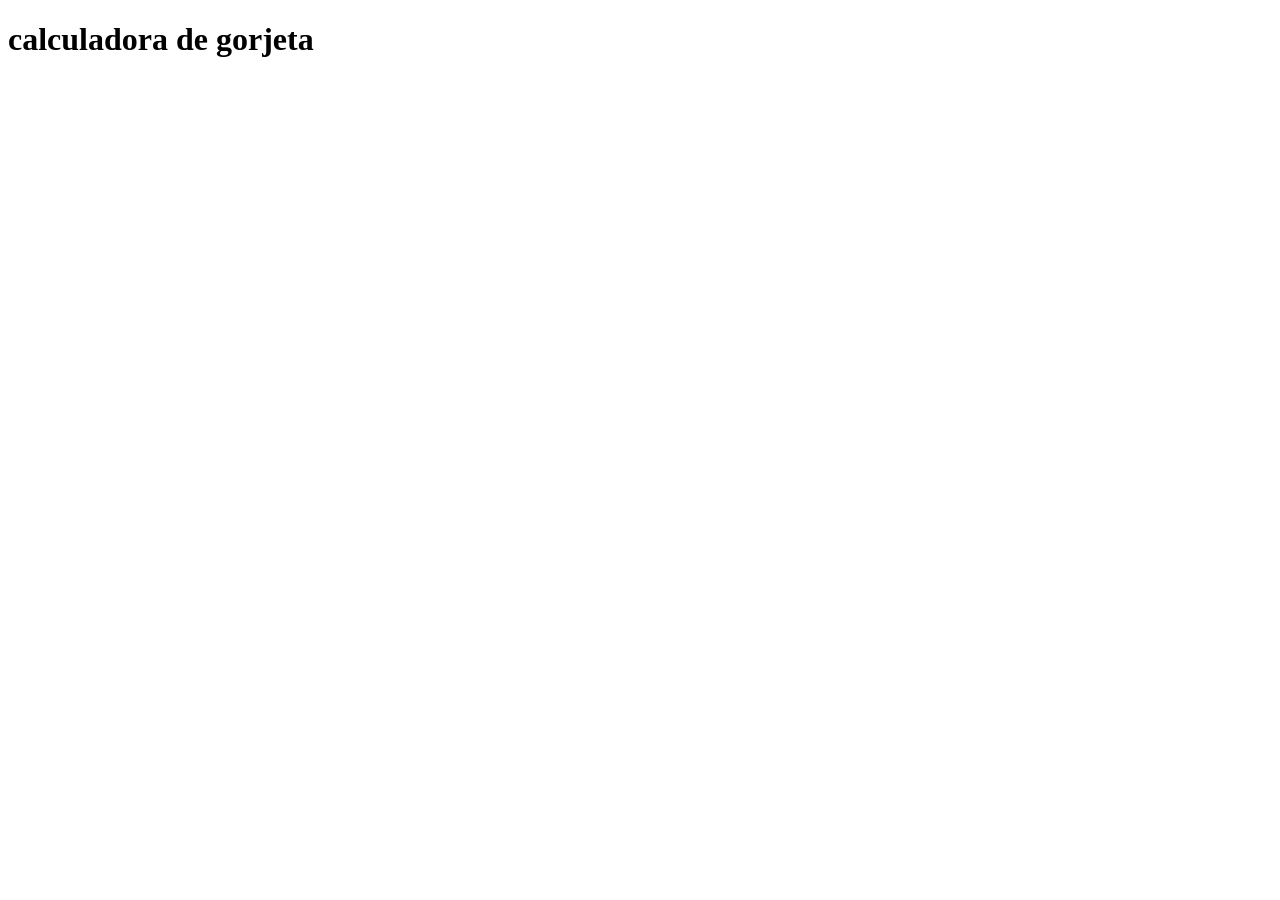
==== images/index.html @ c5e8bdc3 "primeiro commit do HTML" ====
<!DOCTYPE html>
<html lang="en">
<head>
    <meta charset="UTF-8">
    <meta name="viewport" content="width=device-width, initial-scale=1.0">
    <title>calculadora de gorjeta</title>
</head>
<body>
    <h1>calculadora de gorjeta</h1>
</body>
</html>
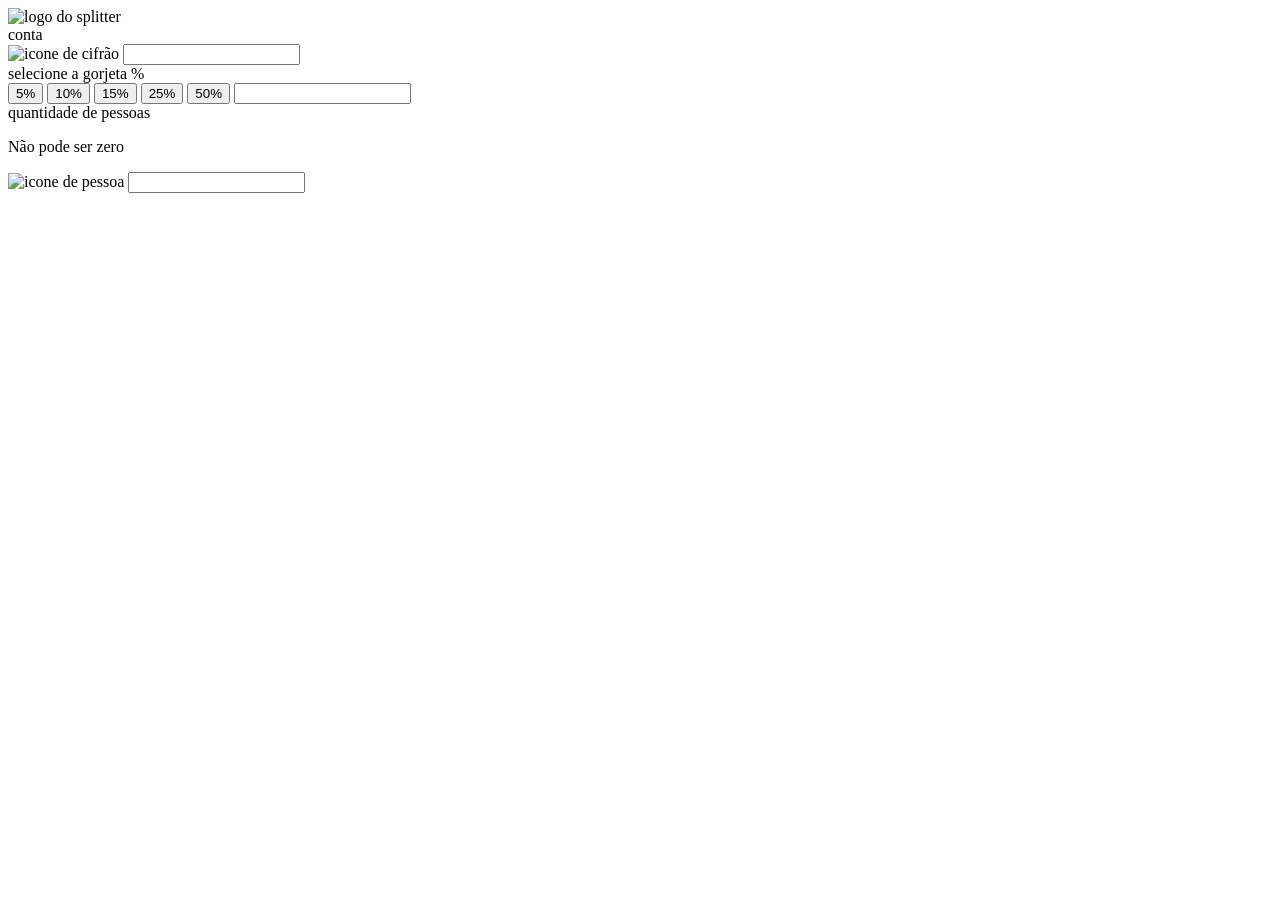
==== commit c56b7554: "segundo commit do HTML" ====
--- a/images/index.html
+++ b/images/index.html
@@ -6,6 +6,42 @@
     <title>calculadora de gorjeta</title>
 </head>
 <body>
-    <h1>calculadora de gorjeta</h1>
+    <header>
+<img src="./imagens/logo.svg" alt="logo do splitter">
+    </header>
+
+    <main>
+        <section class="informacoes">
+<form action="">
+    <div class="conta">
+        <label for="conta">conta</label>
+        <div>
+            <img src="./imagens/icon-dollar.svg" alt="icone de cifrão">
+  <input type="number" name="conta" id="conta">
+        </div>
+    </div>
+
+    <div class="gorjeta">
+        <label for="outra">selecione a gorjeta %</label>
+        <div>
+            <input type="button"  value="5%">
+            <input type="button"  value="10%">
+            <input type="button"  value="15%">
+            <input type="button"  value="25%">
+            <input type="button"  value="50%">
+            <input type="number" name="outra" id="outra">
+        </div>
+    </div>
+    <div class=""pessoas>
+        <label for="pessoas">quantidade de pessoas</label>
+        <p>Não pode ser zero</p>
+        <div>
+            <img src="./imagens/icon-person.svg" alt="icone de pessoa">
+            <input type="number" name="conta" id="conta">
+
+    </div>
+    </form>
+        </section>
+    </main>
 </body>
 </html>
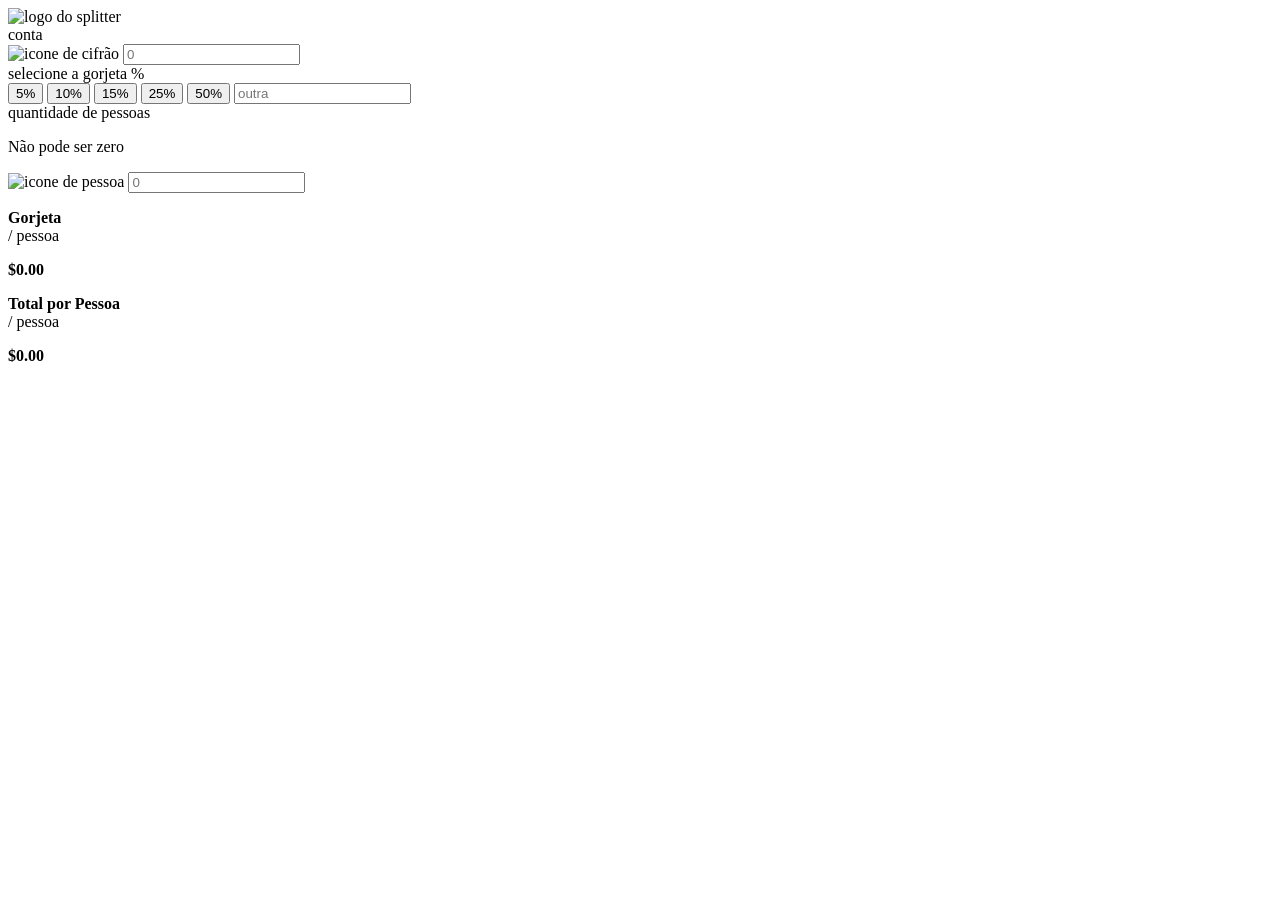
==== commit da9962a5: "terceiro commit do HTML" ====
--- a/images/index.html
+++ b/images/index.html
@@ -17,7 +17,7 @@
         <label for="conta">conta</label>
         <div>
             <img src="./imagens/icon-dollar.svg" alt="icone de cifrão">
-  <input type="number" name="conta" id="conta">
+  <input type="number" name="conta" id="conta" placeholder="0">
         </div>
     </div>
 
@@ -29,19 +29,28 @@
             <input type="button"  value="15%">
             <input type="button"  value="25%">
             <input type="button"  value="50%">
-            <input type="number" name="outra" id="outra">
+            <input type="number" name="outra" id="outra" placeholder="outra">
         </div>
     </div>
-    <div class=""pessoas>
+    <div class="pessoas">
         <label for="pessoas">quantidade de pessoas</label>
         <p>Não pode ser zero</p>
         <div>
             <img src="./imagens/icon-person.svg" alt="icone de pessoa">
-            <input type="number" name="conta" id="conta">
+            <input type="number" name="pessoas" id="pessoas" placeholder="0">
 
     </div>
     </form>
         </section>
+        <section class="resultados">
+            <div class="gorjeta-total">
+                <p><strong>Gorjeta</strong> <br> / pessoa</p>
+                <strong>$0.00</strong>
+            </div>
+            <div class="total">
+                <p><strong>Total por Pessoa</strong> <br> / pessoa</p>
+                <strong>$0.00</strong>
+            </div>
     </main>
 </body>
 </html>
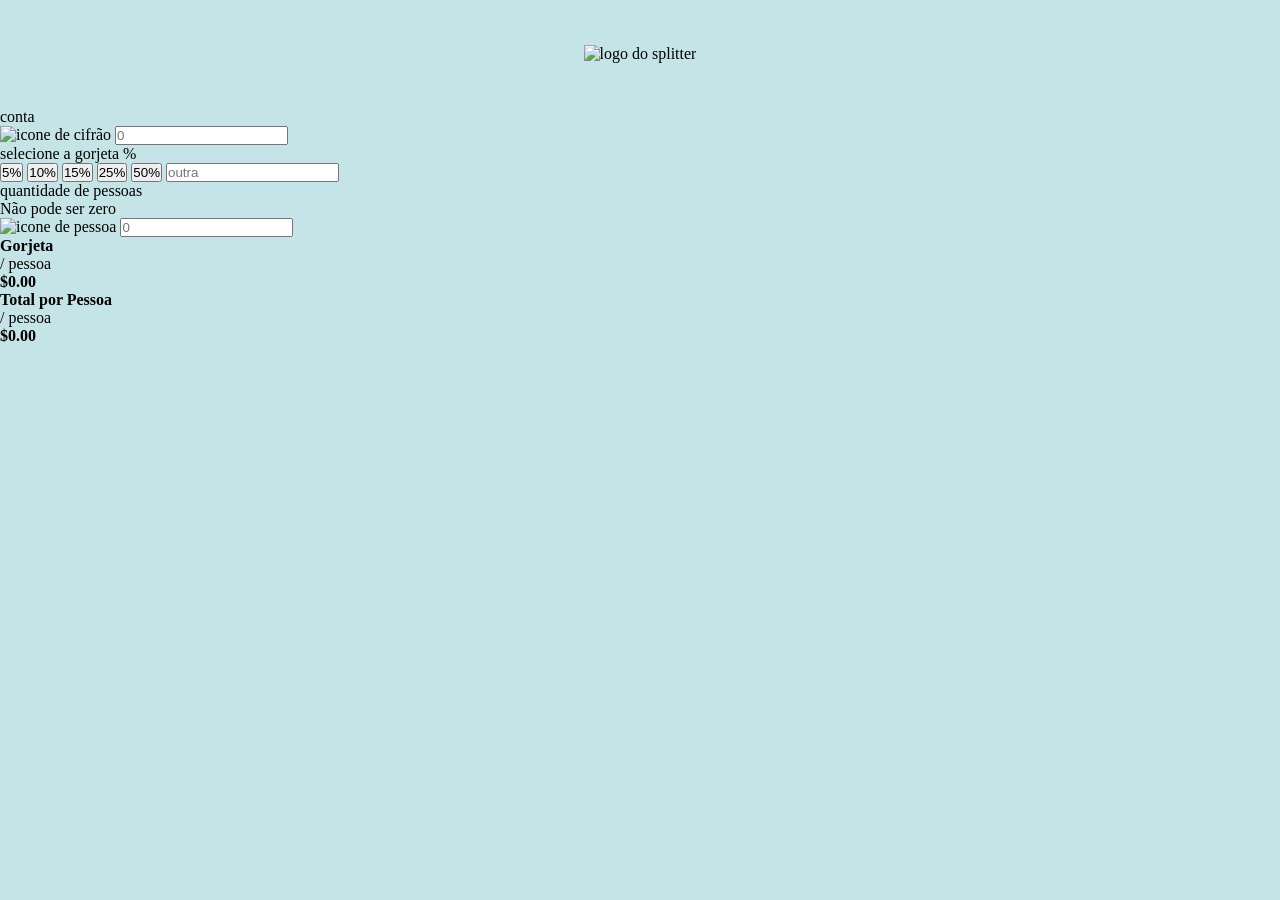
==== commit 10e04675: "primeiro commit do CSS" ====
--- a/images/index.html
+++ b/images/index.html
@@ -4,6 +4,7 @@
     <meta charset="UTF-8">
     <meta name="viewport" content="width=device-width, initial-scale=1.0">
     <title>calculadora de gorjeta</title>
+    <link rel="stylesheet" href="style.css">
 </head>
 <body>
     <header>
--- a/images/style.css
+++ b/images/style.css
@@ -0,0 +1,29 @@
+*{
+    margin: 0;
+    padding: 0;
+    box-sizing: border-box;
+}
+
+:root{
+ --green-100: #f3f9fa;
+    --green-200: #c5e4e7;
+    --green-300: #9EBBBD;
+    --green-400: #7F9D9F;
+    --green-500: #5E7A7D;
+    --green-600: #547878;
+    --green-700: #3D6666;
+    --green-800: #00474B;
+    --light-green: #26C2AE;
+    --white: #fff;
+}
+
+body{
+    background-color: var(--green-200);
+}
+
+header{
+    display: flex;
+    justify-content: center;
+    align-items: center;
+    padding: 2.8rem;
+}
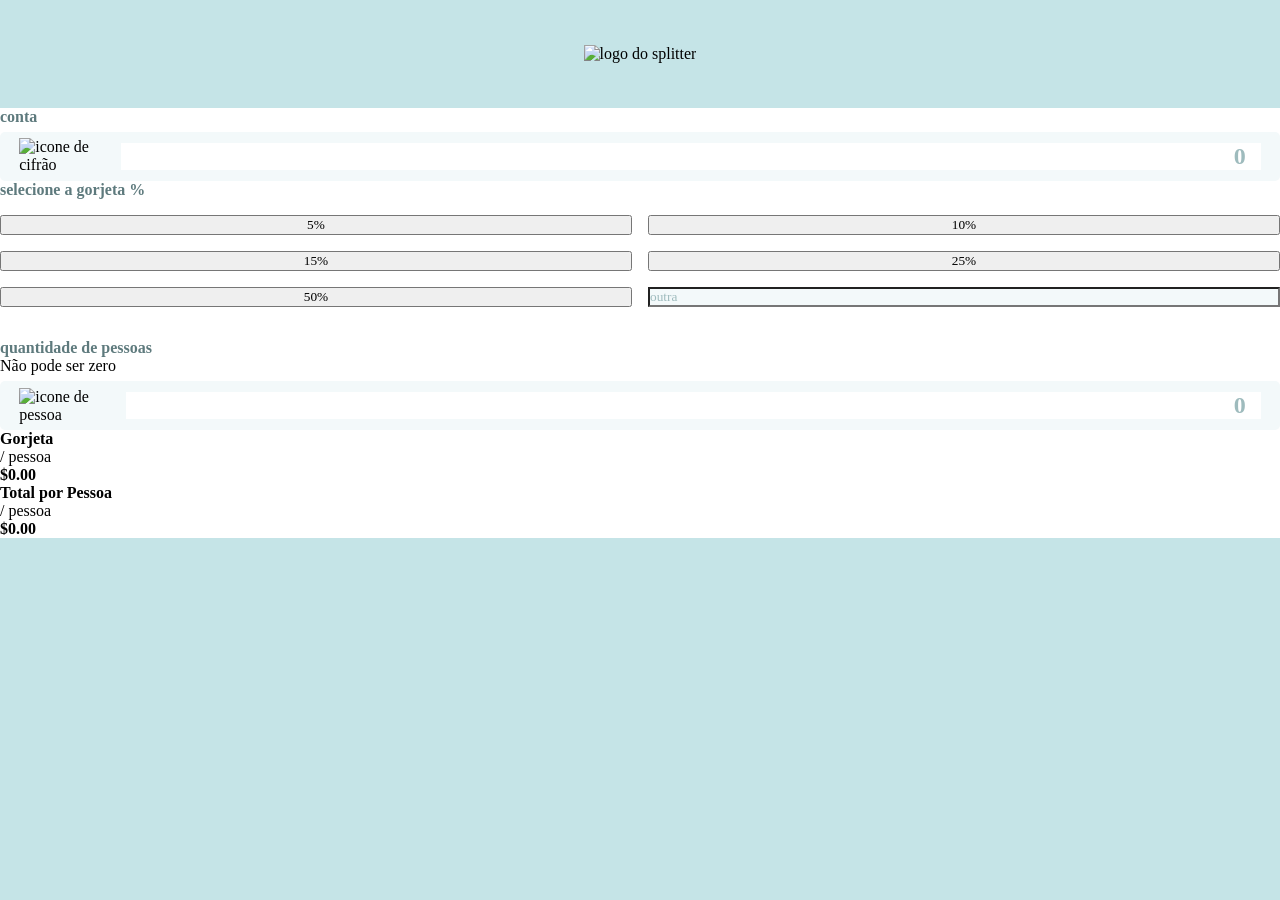
==== commit 9e929cc6: "quarto commit do CSS" ====
--- a/images/index.html
+++ b/images/index.html
@@ -35,7 +35,7 @@
     </div>
     <div class="pessoas">
         <label for="pessoas">quantidade de pessoas</label>
-        <p>Não pode ser zero</p>
+        <p id="erro">Não pode ser zero</p>
         <div>
             <img src="./imagens/icon-person.svg" alt="icone de pessoa">
             <input type="number" name="pessoas" id="pessoas" placeholder="0">
--- a/images/style.css
+++ b/images/style.css
@@ -2,6 +2,7 @@
     margin: 0;
     padding: 0;
     box-sizing: border-box;
+    font-family: 'Space Mono', serif;
 }
 
 :root{
@@ -26,4 +27,92 @@
     justify-content: center;
     align-items: center;
     padding: 2.8rem;
+}
+
+main{
+    background-color: var(--white);
+    padding: 2.rem;
+}
+
+.conta{
+   
+
+    margin-botton: 2rem
+}
+
+.conta label,
+.gorjeta label,
+.pessoas label
+{
+    color: var(--green-500);
+    font-weight: 700;
+}
+
+.conta div,
+.pessoas div{
+    margin-top: 0.4rem;
+    background-color: var(--green-100);
+    padding: 0.4rem 1.2rem;
+    display: flex;
+    align-items: center;
+    justify-content: space-between;
+    border-radius: 0.3125rem;
+}
+
+.conta input,
+.pessoas input{
+border: none;
+text-align: right;
+width: 100%;
+background-color: none;
+font-size: 1.5rem;
+font-weight: 700;
+color: var(--green-800);
+outline: none;
+}
+
+.conta input::placeholder,
+.pessoas input::placeholder{
+    color: var(--green-300);
+    color: var(--green-300);
+}
+.conta:has(input:focus) div
+.pessoas:has(input:focus) div{
+    outline: 2px solid var(--light-green);
+}
+
+.gorjeta{
+    margin-bottom: 2rem;
+}
+
+.gorjeta div{
+    
+    margin-top: 1rem;
+
+display: grid;
+grid-template-columns: 1fr 1fr;
+gap: 1rem;
+}
+.gorjet input {
+    font-size: 1.5rem;
+    font-weight: 700;
+    border: none;
+    text-align: none;
+    outline: none;
+    padding block: 0.4rem;
+    border-radius: 0.3125rem;
+    background-color: var(--green-800);
+    color: var(--white);
+}
+
+.gorjeta #outra{
+    width: 100%;
+    background-color: var(--green-100);
+    color: var(--green-500);
+}
+.gorjeta #outra::placeholder{
+    color: var(--green-300);
+}
+.pessoas #erro{
+    
 }
